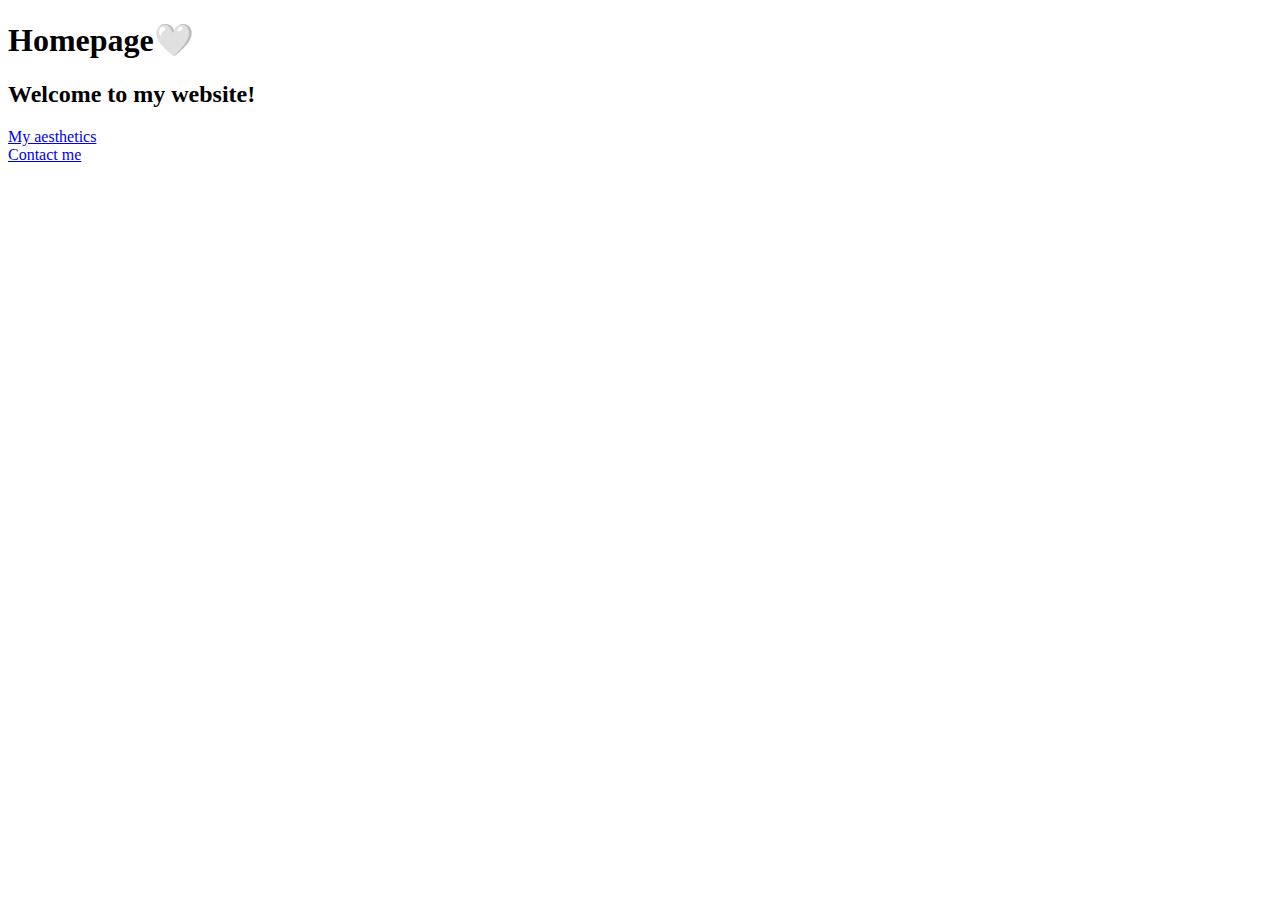
==== index.html @ d93a3162 "Created initial file structure" ====
<!DOCTYPE html>
<html lang="en">
  <head>
    <meta charset="UTF-8" />
    <meta name="viewport" content="width=device-width, initial-scale=1.0" />
    <title>Chukwuma Destiny</title>
  </head>
  <body>
    <h1>Homepage🤍</h1>
    <h2>Welcome to my website!</h2>
    <a href="/photo.html">My aesthetics</a>
    <br />
    <a href="/contact.html">Contact me</a>
  </body>
</html>
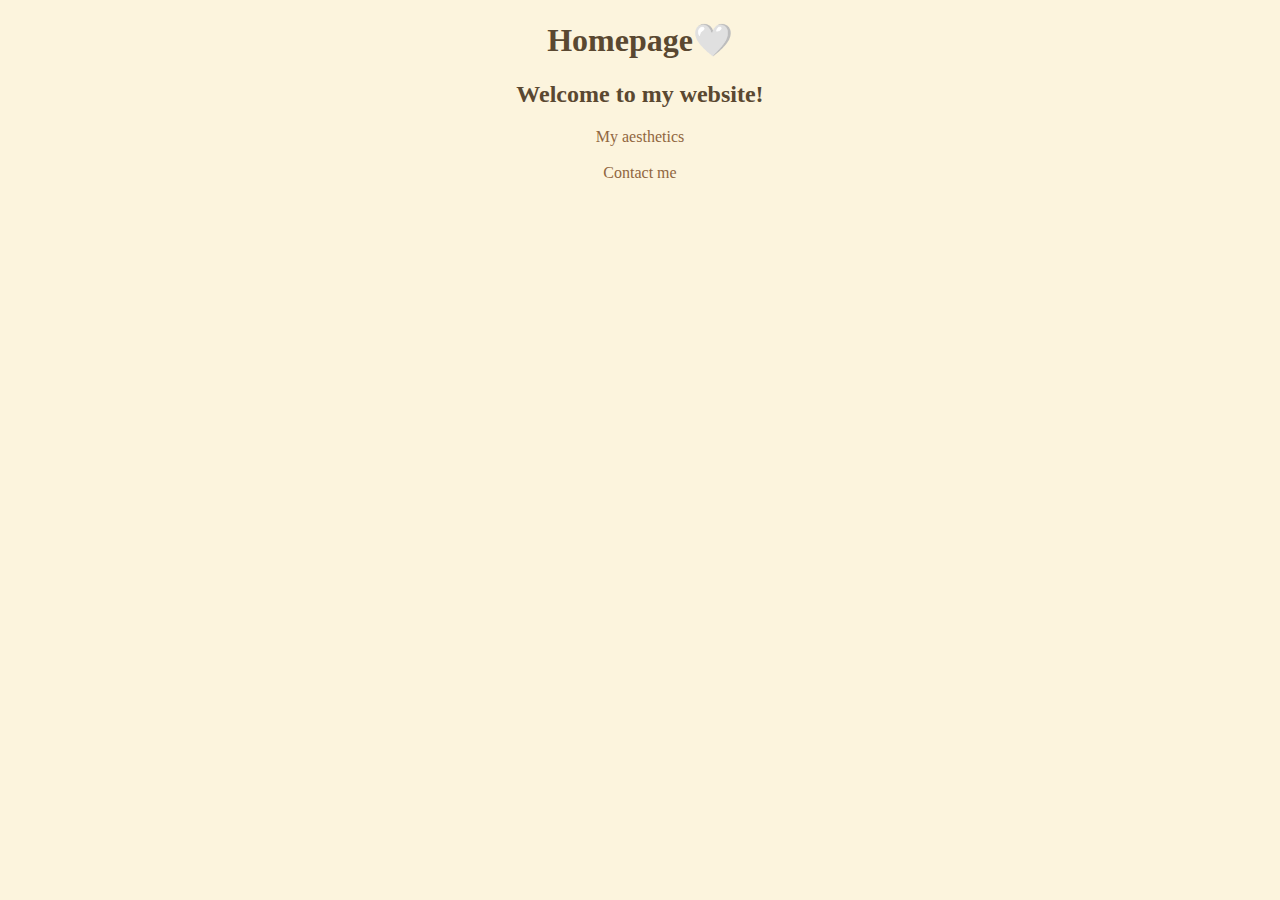
==== commit e513e13c: "Added CSS to the files" ====
--- a/index.html
+++ b/index.html
@@ -4,6 +4,7 @@
     <meta charset="UTF-8" />
     <meta name="viewport" content="width=device-width, initial-scale=1.0" />
     <title>Chukwuma Destiny</title>
+    <link rel="stylesheet" href="/css/app.css" />
   </head>
   <body>
     <h1>Homepage🤍</h1>
--- a/css/app.css
+++ b/css/app.css
@@ -0,0 +1,22 @@
+body {
+    background: #FCF4DD;
+}
+
+h1,
+h2 {
+    text-align: center;
+    color: rgb(90, 72, 49);
+}
+
+a {
+    color: #906640;
+    text-decoration: none;
+    display: block;
+    text-align: center;
+}
+
+img {
+    display: block;
+    margin: 0 auto;
+    padding-bottom: 20px;
+}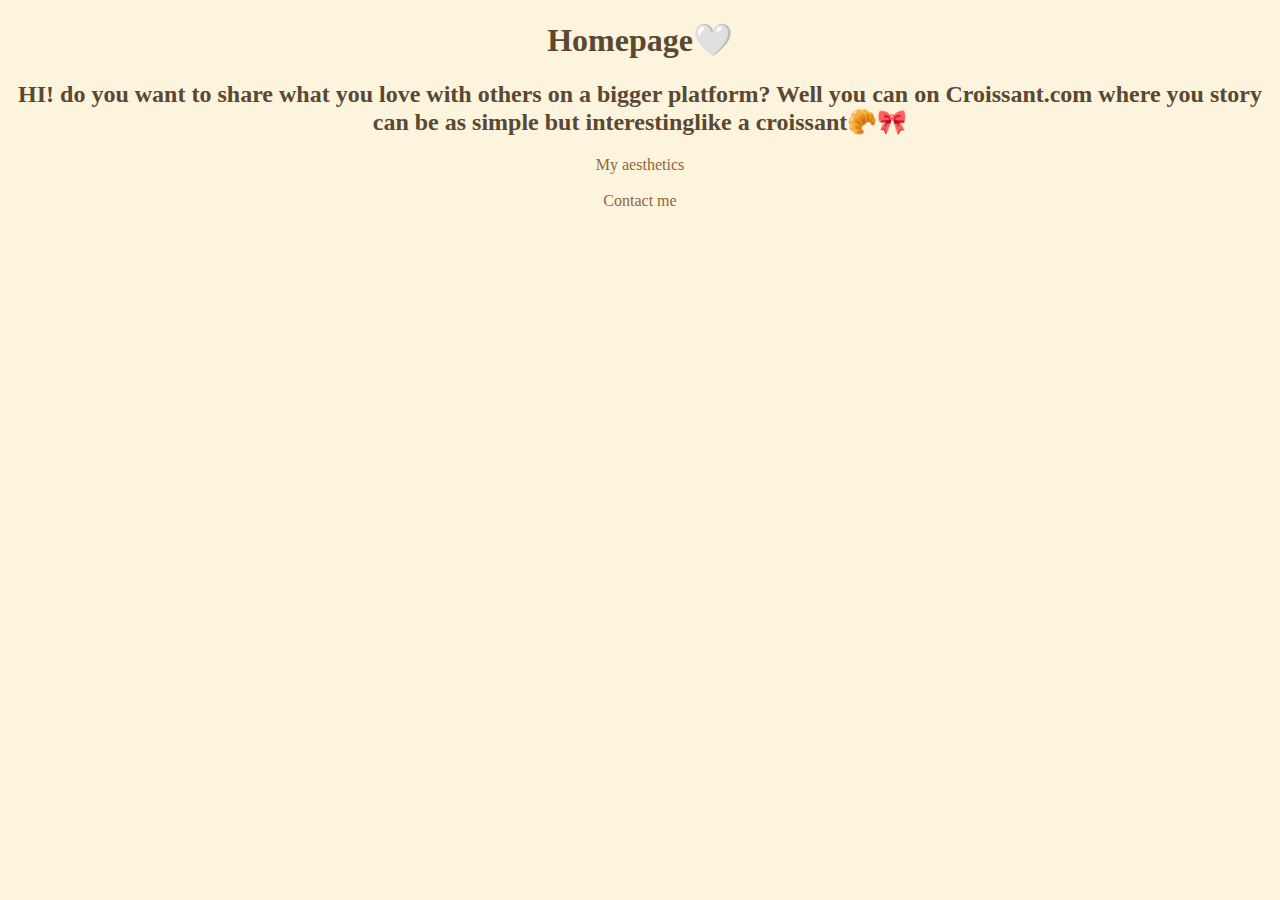
==== commit e4b83f9b: "Editted paragraphs to files" ====
--- a/index.html
+++ b/index.html
@@ -3,14 +3,22 @@
   <head>
     <meta charset="UTF-8" />
     <meta name="viewport" content="width=device-width, initial-scale=1.0" />
-    <title>Chukwuma Destiny</title>
+    <title>My buttery croissant life| Croissant.com</title>
+    <meta
+      name="description"
+      content="Welcome to Croissant.com, a platform to share what you love"
+    />
     <link rel="stylesheet" href="/css/app.css" />
   </head>
   <body>
     <h1>Homepage🤍</h1>
-    <h2>Welcome to my website!</h2>
-    <a href="/photo.html">My aesthetics</a>
+    <h2>
+      HI! do you want to share what you love with others on a bigger platform?
+      Well you can on Croissant.com where you story can be as simple but
+      interestinglike a croissant🥐🎀
+    </h2>
+    <a href="/photo.html" title="My aesthetics">My aesthetics</a>
     <br />
-    <a href="/contact.html">Contact me</a>
+    <a href="/contact.html" title="Contact me">Contact me</a>
   </body>
 </html>
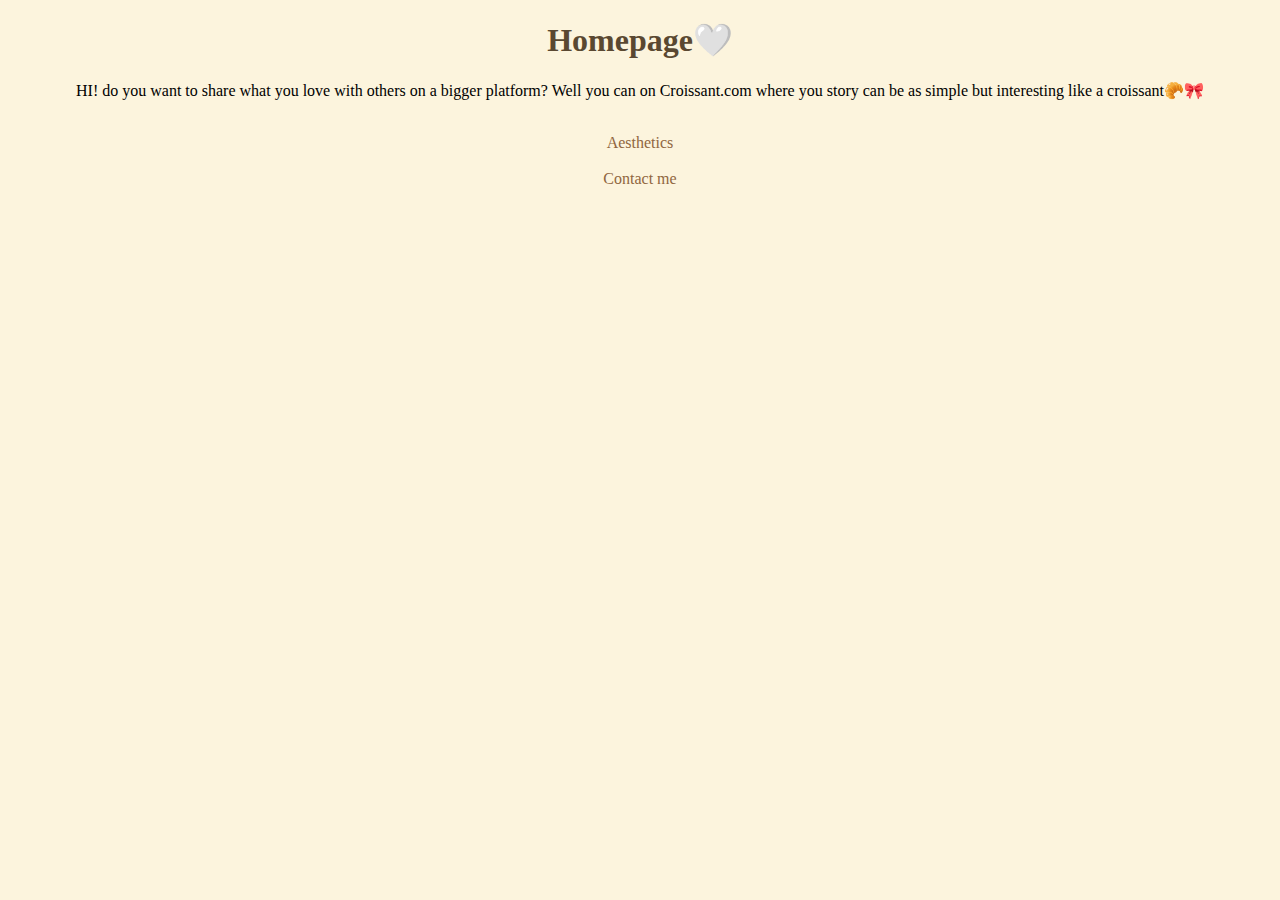
==== commit 8547c5fb: "Edited app.css" ====
--- a/index.html
+++ b/index.html
@@ -12,13 +12,14 @@
   </head>
   <body>
     <h1>Homepage🤍</h1>
-    <h2>
+    <p>
       HI! do you want to share what you love with others on a bigger platform?
       Well you can on Croissant.com where you story can be as simple but
-      interestinglike a croissant🥐🎀
-    </h2>
-    <a href="/photo.html" title="My aesthetics">My aesthetics</a>
+      interesting like a croissant🥐🎀
+    </p>
     <br />
-    <a href="/contact.html" title="Contact me">Contact me</a>
+    <a href="/photo.html" class="page-links" title="Aesthetics">Aesthetics</a>
+    <br />
+    <a href="/contact.html" class="page-links" title="Contact me">Contact me</a>
   </body>
 </html>
--- a/css/app.css
+++ b/css/app.css
@@ -1,5 +1,6 @@
-body {
+ body {
     background: #FCF4DD;
+    text-align: center;
 }
 
 h1,
@@ -8,11 +9,15 @@
     color: rgb(90, 72, 49);
 }
 
-a {
+.page-links {
     color: #906640;
     text-decoration: none;
     display: block;
     text-align: center;
+}
+
+.contact-link {
+    color: black;
 }
 
 img {
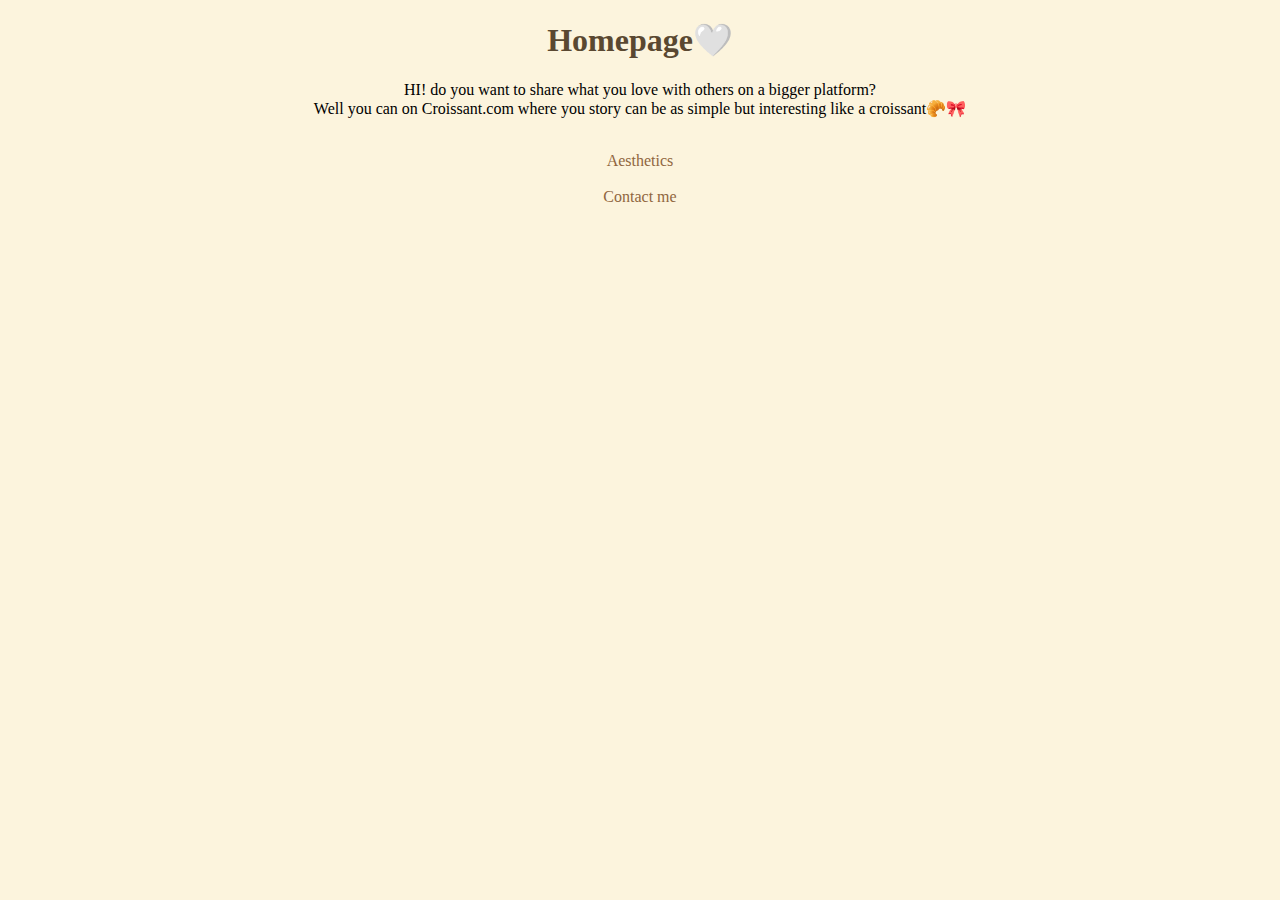
==== commit 79fcfa6e: "Added an extra line to index.html" ====
--- a/index.html
+++ b/index.html
@@ -3,7 +3,7 @@
   <head>
     <meta charset="UTF-8" />
     <meta name="viewport" content="width=device-width, initial-scale=1.0" />
-    <title>My buttery croissant life| Croissant.com</title>
+    <title>Buttery stories just for you :p| Croissant.com</title>
     <meta
       name="description"
       content="Welcome to Croissant.com, a platform to share what you love"
@@ -14,6 +14,7 @@
     <h1>Homepage🤍</h1>
     <p>
       HI! do you want to share what you love with others on a bigger platform?
+      <br />
       Well you can on Croissant.com where you story can be as simple but
       interesting like a croissant🥐🎀
     </p>
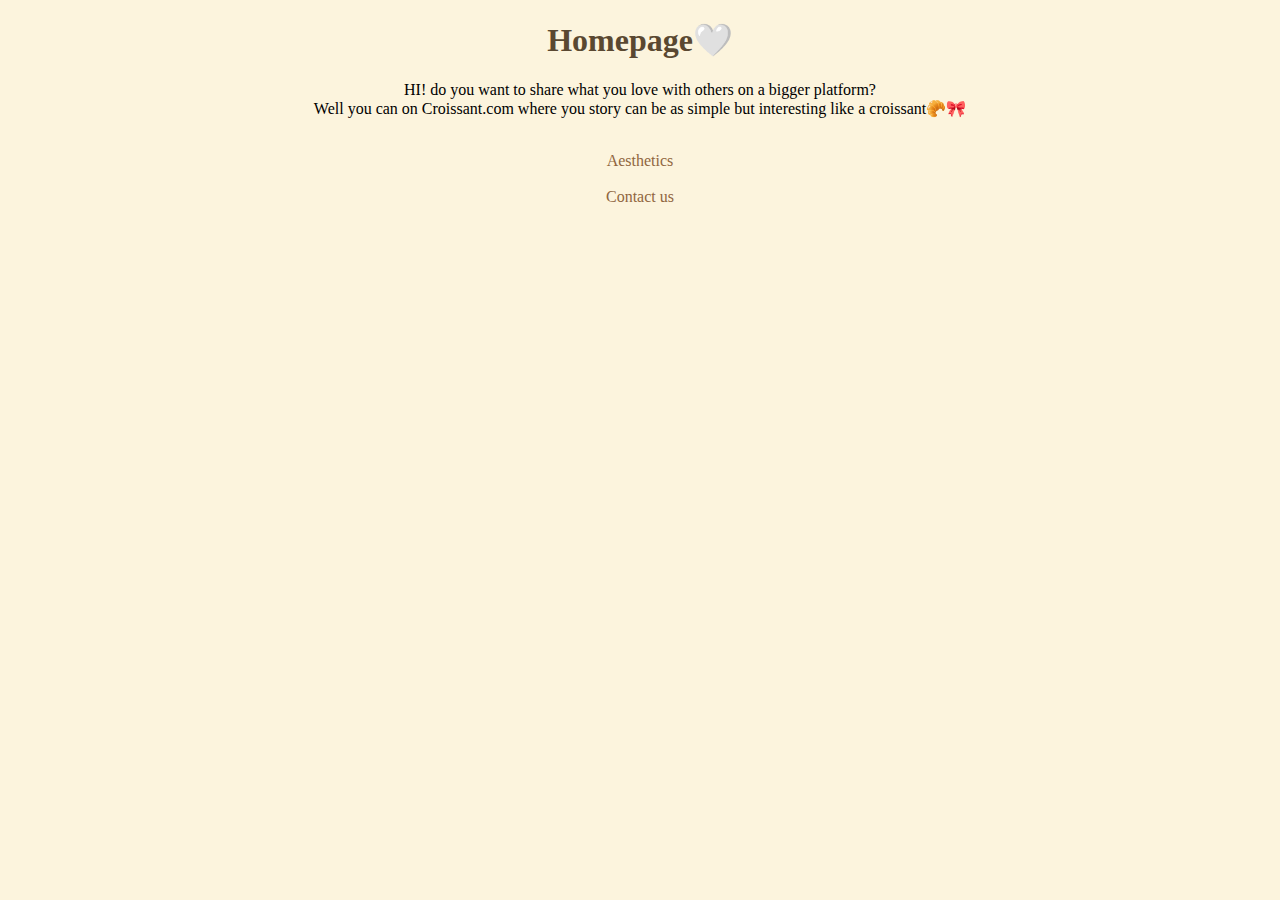
==== commit 5b0efa61: "Edited the contact us link in html files" ====
--- a/index.html
+++ b/index.html
@@ -21,6 +21,6 @@
     <br />
     <a href="/photo.html" class="page-links" title="Aesthetics">Aesthetics</a>
     <br />
-    <a href="/contact.html" class="page-links" title="Contact me">Contact me</a>
+    <a href="/contact.html" class="page-links" title="Contact us">Contact us</a>
   </body>
 </html>
